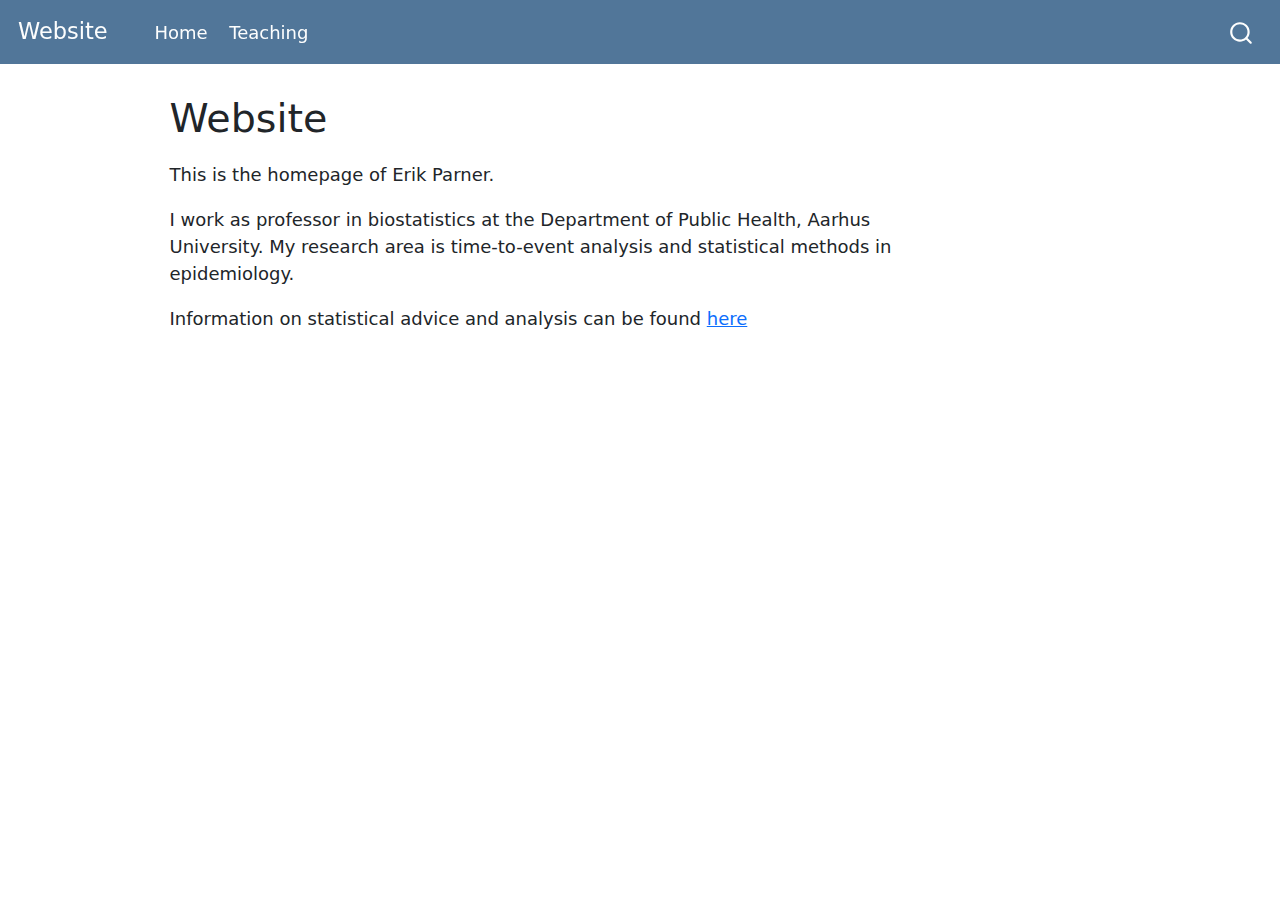
==== docs/index.html @ 359eaec0 "Revision" ====
<!DOCTYPE html>
<html xmlns="http://www.w3.org/1999/xhtml" lang="en" xml:lang="en"><head>

<meta charset="utf-8">
<meta name="generator" content="quarto-1.1.189">

<meta name="viewport" content="width=device-width, initial-scale=1.0, user-scalable=yes">


<title>Website</title>
<style>
code{white-space: pre-wrap;}
span.smallcaps{font-variant: small-caps;}
div.columns{display: flex; gap: min(4vw, 1.5em);}
div.column{flex: auto; overflow-x: auto;}
div.hanging-indent{margin-left: 1.5em; text-indent: -1.5em;}
ul.task-list{list-style: none;}
ul.task-list li input[type="checkbox"] {
  width: 0.8em;
  margin: 0 0.8em 0.2em -1.6em;
  vertical-align: middle;
}
</style>


<script src="site_libs/quarto-nav/quarto-nav.js"></script>
<script src="site_libs/quarto-nav/headroom.min.js"></script>
<script src="site_libs/clipboard/clipboard.min.js"></script>
<script src="site_libs/quarto-search/autocomplete.umd.js"></script>
<script src="site_libs/quarto-search/fuse.min.js"></script>
<script src="site_libs/quarto-search/quarto-search.js"></script>
<meta name="quarto:offset" content="./">
<script src="site_libs/quarto-html/quarto.js"></script>
<script src="site_libs/quarto-html/popper.min.js"></script>
<script src="site_libs/quarto-html/tippy.umd.min.js"></script>
<script src="site_libs/quarto-html/anchor.min.js"></script>
<link href="site_libs/quarto-html/tippy.css" rel="stylesheet">
<link href="site_libs/quarto-html/quarto-syntax-highlighting.css" rel="stylesheet" id="quarto-text-highlighting-styles">
<script src="site_libs/bootstrap/bootstrap.min.js"></script>
<link href="site_libs/bootstrap/bootstrap-icons.css" rel="stylesheet">
<link href="site_libs/bootstrap/bootstrap.min.css" rel="stylesheet" id="quarto-bootstrap" data-mode="light">
<script id="quarto-search-options" type="application/json">{
  "location": "navbar",
  "copy-button": false,
  "collapse-after": 3,
  "panel-placement": "end",
  "type": "overlay",
  "limit": 20,
  "language": {
    "search-no-results-text": "No results",
    "search-matching-documents-text": "matching documents",
    "search-copy-link-title": "Copy link to search",
    "search-hide-matches-text": "Hide additional matches",
    "search-more-match-text": "more match in this document",
    "search-more-matches-text": "more matches in this document",
    "search-clear-button-title": "Clear",
    "search-detached-cancel-button-title": "Cancel",
    "search-submit-button-title": "Submit"
  }
}</script>


<link rel="stylesheet" href="styles.css">
</head>

<body class="nav-fixed">

<div id="quarto-search-results"></div>
  <header id="quarto-header" class="headroom fixed-top">
    <nav class="navbar navbar-expand-lg navbar-dark ">
      <div class="navbar-container container-fluid">
      <div class="navbar-brand-container">
    <a class="navbar-brand" href="./index.html">
    <span class="navbar-title">Website</span>
    </a>
  </div>
          <button class="navbar-toggler" type="button" data-bs-toggle="collapse" data-bs-target="#navbarCollapse" aria-controls="navbarCollapse" aria-expanded="false" aria-label="Toggle navigation" onclick="if (window.quartoToggleHeadroom) { window.quartoToggleHeadroom(); }">
  <span class="navbar-toggler-icon"></span>
</button>
          <div class="collapse navbar-collapse" id="navbarCollapse">
            <ul class="navbar-nav navbar-nav-scroll me-auto">
  <li class="nav-item">
    <a class="nav-link active" href="./index.html" aria-current="page">Home</a>
  </li>  
  <li class="nav-item">
    <a class="nav-link" href="./teaching.html">Teaching</a>
  </li>  
</ul>
              <div id="quarto-search" class="" title="Search"></div>
          </div> <!-- /navcollapse -->
      </div> <!-- /container-fluid -->
    </nav>
</header>
<!-- content -->
<div id="quarto-content" class="quarto-container page-columns page-rows-contents page-layout-article page-navbar">
<!-- sidebar -->
<!-- margin-sidebar -->
    <div id="quarto-margin-sidebar" class="sidebar margin-sidebar">
        
    </div>
<!-- main -->
<main class="content" id="quarto-document-content">

<header id="title-block-header" class="quarto-title-block default">
<div class="quarto-title">
<h1 class="title">Website</h1>
</div>



<div class="quarto-title-meta">

    
    
  </div>
  

</header>

<p>This is the homepage of Erik Parner.</p>
<p>I work as professor in biostatistics at the Department of Public Health, Aarhus University. My research area is time-to-event analysis and statistical methods in epidemiology.</p>
<p>Information on statistical advice and analysis can be found <a href="https://erikparner.github.io/Saralyst/">here</a></p>



</main> <!-- /main -->
<script id="quarto-html-after-body" type="application/javascript">
window.document.addEventListener("DOMContentLoaded", function (event) {
  const toggleBodyColorMode = (bsSheetEl) => {
    const mode = bsSheetEl.getAttribute("data-mode");
    const bodyEl = window.document.querySelector("body");
    if (mode === "dark") {
      bodyEl.classList.add("quarto-dark");
      bodyEl.classList.remove("quarto-light");
    } else {
      bodyEl.classList.add("quarto-light");
      bodyEl.classList.remove("quarto-dark");
    }
  }
  const toggleBodyColorPrimary = () => {
    const bsSheetEl = window.document.querySelector("link#quarto-bootstrap");
    if (bsSheetEl) {
      toggleBodyColorMode(bsSheetEl);
    }
  }
  toggleBodyColorPrimary();  
  const icon = "";
  const anchorJS = new window.AnchorJS();
  anchorJS.options = {
    placement: 'right',
    icon: icon
  };
  anchorJS.add('.anchored');
  const clipboard = new window.ClipboardJS('.code-copy-button', {
    target: function(trigger) {
      return trigger.previousElementSibling;
    }
  });
  clipboard.on('success', function(e) {
    // button target
    const button = e.trigger;
    // don't keep focus
    button.blur();
    // flash "checked"
    button.classList.add('code-copy-button-checked');
    var currentTitle = button.getAttribute("title");
    button.setAttribute("title", "Copied!");
    setTimeout(function() {
      button.setAttribute("title", currentTitle);
      button.classList.remove('code-copy-button-checked');
    }, 1000);
    // clear code selection
    e.clearSelection();
  });
  function tippyHover(el, contentFn) {
    const config = {
      allowHTML: true,
      content: contentFn,
      maxWidth: 500,
      delay: 100,
      arrow: false,
      appendTo: function(el) {
          return el.parentElement;
      },
      interactive: true,
      interactiveBorder: 10,
      theme: 'quarto',
      placement: 'bottom-start'
    };
    window.tippy(el, config); 
  }
  const noterefs = window.document.querySelectorAll('a[role="doc-noteref"]');
  for (var i=0; i<noterefs.length; i++) {
    const ref = noterefs[i];
    tippyHover(ref, function() {
      // use id or data attribute instead here
      let href = ref.getAttribute('data-footnote-href') || ref.getAttribute('href');
      try { href = new URL(href).hash; } catch {}
      const id = href.replace(/^#\/?/, "");
      const note = window.document.getElementById(id);
      return note.innerHTML;
    });
  }
  var bibliorefs = window.document.querySelectorAll('a[role="doc-biblioref"]');
  for (var i=0; i<bibliorefs.length; i++) {
    const ref = bibliorefs[i];
    const cites = ref.parentNode.getAttribute('data-cites').split(' ');
    tippyHover(ref, function() {
      var popup = window.document.createElement('div');
      cites.forEach(function(cite) {
        var citeDiv = window.document.createElement('div');
        citeDiv.classList.add('hanging-indent');
        citeDiv.classList.add('csl-entry');
        var biblioDiv = window.document.getElementById('ref-' + cite);
        if (biblioDiv) {
          citeDiv.innerHTML = biblioDiv.innerHTML;
        }
        popup.appendChild(citeDiv);
      });
      return popup.innerHTML;
    });
  }
});
</script>
</div> <!-- /content -->



</body></html>
---- docs/site_libs/quarto-html/tippy.css ----
.tippy-box[data-animation=fade][data-state=hidden]{opacity:0}[data-tippy-root]{max-width:calc(100vw - 10px)}.tippy-box{position:relative;background-color:#333;color:#fff;border-radius:4px;font-size:14px;line-height:1.4;white-space:normal;outline:0;transition-property:transform,visibility,opacity}.tippy-box[data-placement^=top]>.tippy-arrow{bottom:0}.tippy-box[data-placement^=top]>.tippy-arrow:before{bottom:-7px;left:0;border-width:8px 8px 0;border-top-color:initial;transform-origin:center top}.tippy-box[data-placement^=bottom]>.tippy-arrow{top:0}.tippy-box[data-placement^=bottom]>.tippy-arrow:before{top:-7px;left:0;border-width:0 8px 8px;border-bottom-color:initial;transform-origin:center bottom}.tippy-box[data-placement^=left]>.tippy-arrow{right:0}.tippy-box[data-placement^=left]>.tippy-arrow:before{border-width:8px 0 8px 8px;border-left-color:initial;right:-7px;transform-origin:center left}.tippy-box[data-placement^=right]>.tippy-arrow{left:0}.tippy-box[data-placement^=right]>.tippy-arrow:before{left:-7px;border-width:8px 8px 8px 0;border-right-color:initial;transform-origin:center right}.tippy-box[data-inertia][data-state=visible]{transition-timing-function:cubic-bezier(.54,1.5,.38,1.11)}.tippy-arrow{width:16px;height:16px;color:#333}.tippy-arrow:before{content:"";position:absolute;border-color:transparent;border-style:solid}.tippy-content{position:relative;padding:5px 9px;z-index:1}
---- docs/site_libs/quarto-html/quarto-syntax-highlighting.css ----
/* quarto syntax highlight colors */
:root {
  --quarto-hl-ot-color: #003B4F;
  --quarto-hl-at-color: #657422;
  --quarto-hl-ss-color: #20794D;
  --quarto-hl-an-color: #5E5E5E;
  --quarto-hl-fu-color: #4758AB;
  --quarto-hl-st-color: #20794D;
  --quarto-hl-cf-color: #003B4F;
  --quarto-hl-op-color: #5E5E5E;
  --quarto-hl-er-color: #AD0000;
  --quarto-hl-bn-color: #AD0000;
  --quarto-hl-al-color: #AD0000;
  --quarto-hl-va-color: #111111;
  --quarto-hl-bu-color: inherit;
  --quarto-hl-ex-color: inherit;
  --quarto-hl-pp-color: #AD0000;
  --quarto-hl-in-color: #5E5E5E;
  --quarto-hl-vs-color: #20794D;
  --quarto-hl-wa-color: #5E5E5E;
  --quarto-hl-do-color: #5E5E5E;
  --quarto-hl-im-color: #00769E;
  --quarto-hl-ch-color: #20794D;
  --quarto-hl-dt-color: #AD0000;
  --quarto-hl-fl-color: #AD0000;
  --quarto-hl-co-color: #5E5E5E;
  --quarto-hl-cv-color: #5E5E5E;
  --quarto-hl-cn-color: #8f5902;
  --quarto-hl-sc-color: #5E5E5E;
  --quarto-hl-dv-color: #AD0000;
  --quarto-hl-kw-color: #003B4F;
}

/* other quarto variables */
:root {
  --quarto-font-monospace: SFMono-Regular, Menlo, Monaco, Consolas, "Liberation Mono", "Courier New", monospace;
}

pre > code.sourceCode > span {
  color: #003B4F;
}

code span {
  color: #003B4F;
}

code.sourceCode > span {
  color: #003B4F;
}

div.sourceCode,
div.sourceCode pre.sourceCode {
  color: #003B4F;
}

code span.ot {
  color: #003B4F;
}

code span.at {
  color: #657422;
}

code span.ss {
  color: #20794D;
}

code span.an {
  color: #5E5E5E;
}

code span.fu {
  color: #4758AB;
}

code span.st {
  color: #20794D;
}

code span.cf {
  color: #003B4F;
}

code span.op {
  color: #5E5E5E;
}

code span.er {
  color: #AD0000;
}

code span.bn {
  color: #AD0000;
}

code span.al {
  color: #AD0000;
}

code span.va {
  color: #111111;
}

code span.pp {
  color: #AD0000;
}

code span.in {
  color: #5E5E5E;
}

code span.vs {
  color: #20794D;
}

code span.wa {
  color: #5E5E5E;
  font-style: italic;
}

code span.do {
  color: #5E5E5E;
  font-style: italic;
}

code span.im {
  color: #00769E;
}

code span.ch {
  color: #20794D;
}

code span.dt {
  color: #AD0000;
}

code span.fl {
  color: #AD0000;
}

code span.co {
  color: #5E5E5E;
}

code span.cv {
  color: #5E5E5E;
  font-style: italic;
}

code span.cn {
  color: #8f5902;
}

code span.sc {
  color: #5E5E5E;
}

code span.dv {
  color: #AD0000;
}

code span.kw {
  color: #003B4F;
}

.prevent-inlining {
  content: "</";
}

/*# sourceMappingURL=debc5d5d77c3f9108843748ff7464032.css.map */
---- docs/styles.css ----
/* css styles */
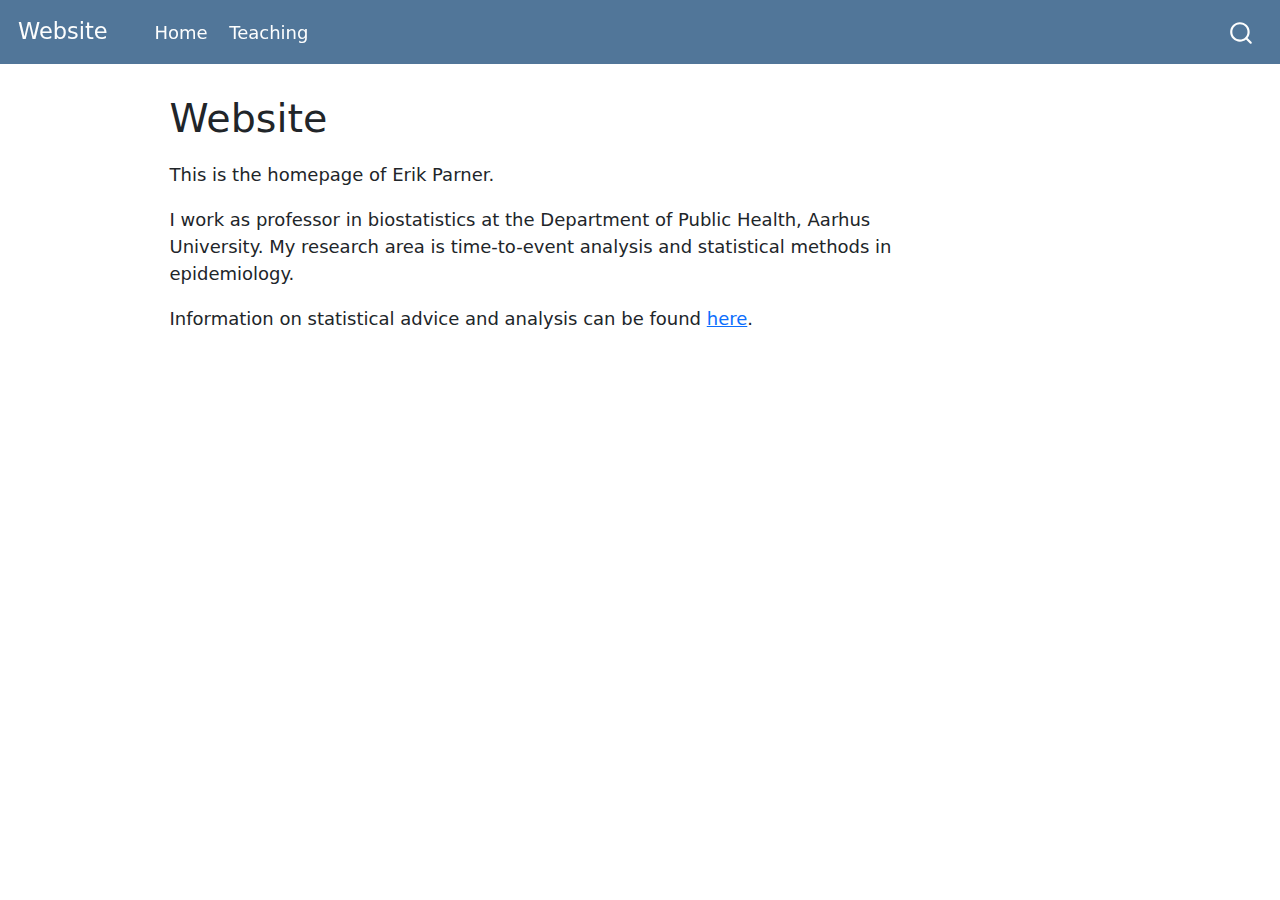
==== commit 6b2d3ff4: "text on mode" ====
--- a/docs/index.html
+++ b/docs/index.html
@@ -119,7 +119,7 @@
 
 <p>This is the homepage of Erik Parner.</p>
 <p>I work as professor in biostatistics at the Department of Public Health, Aarhus University. My research area is time-to-event analysis and statistical methods in epidemiology.</p>
-<p>Information on statistical advice and analysis can be found <a href="https://erikparner.github.io/Saralyst/">here</a></p>
+<p>Information on statistical advice and analysis can be found <a href="https://erikparner.github.io/Saralyst/">here</a>.</p>
 
 
 
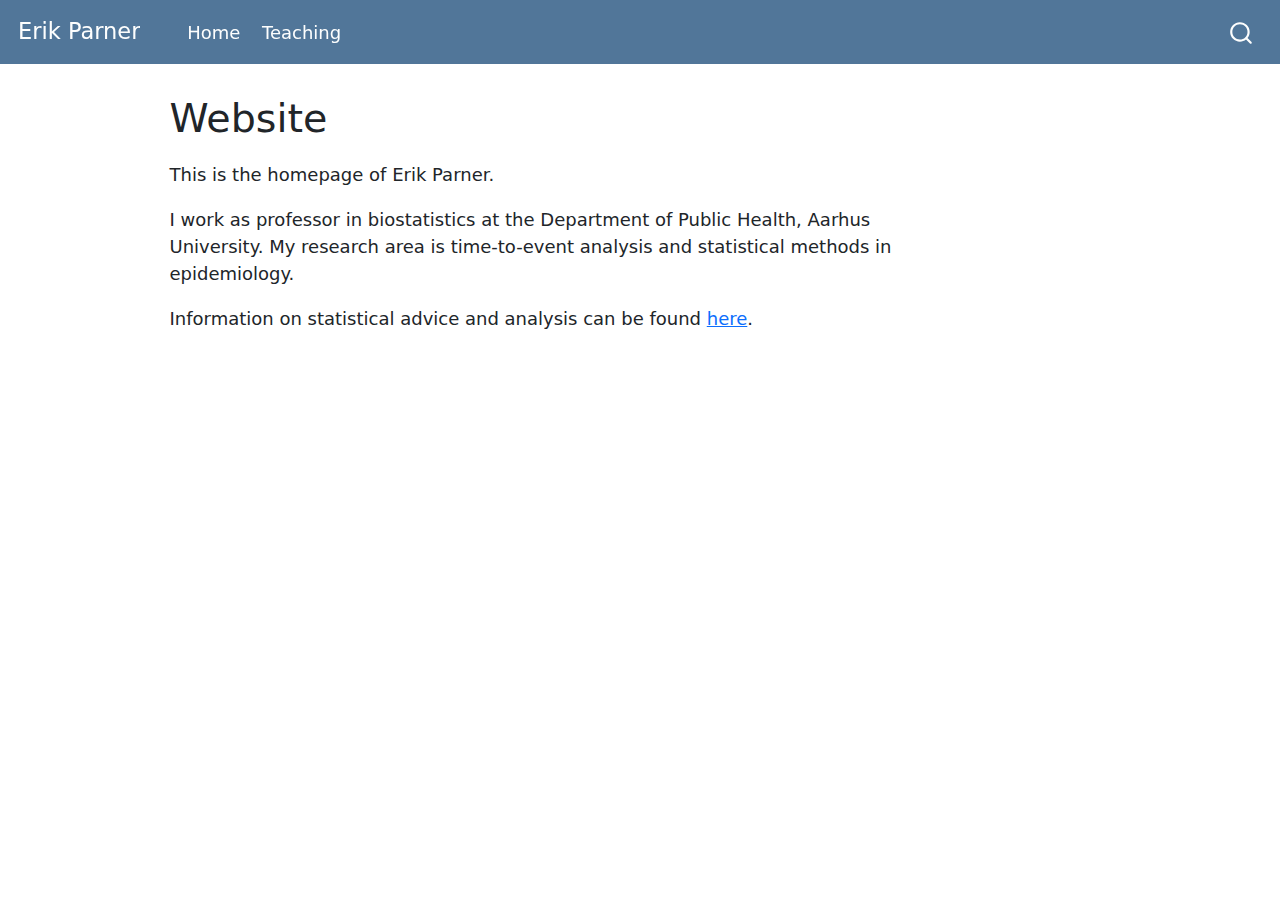
==== commit 39cb3eca: "xxx" ====
--- a/docs/index.html
+++ b/docs/index.html
@@ -7,7 +7,7 @@
 <meta name="viewport" content="width=device-width, initial-scale=1.0, user-scalable=yes">
 
 
-<title>Website</title>
+<title>Erik Parner - Website</title>
 <style>
 code{white-space: pre-wrap;}
 span.smallcaps{font-variant: small-caps;}
@@ -71,7 +71,7 @@
       <div class="navbar-container container-fluid">
       <div class="navbar-brand-container">
     <a class="navbar-brand" href="./index.html">
-    <span class="navbar-title">Website</span>
+    <span class="navbar-title">Erik Parner</span>
     </a>
   </div>
           <button class="navbar-toggler" type="button" data-bs-toggle="collapse" data-bs-target="#navbarCollapse" aria-controls="navbarCollapse" aria-expanded="false" aria-label="Toggle navigation" onclick="if (window.quartoToggleHeadroom) { window.quartoToggleHeadroom(); }">
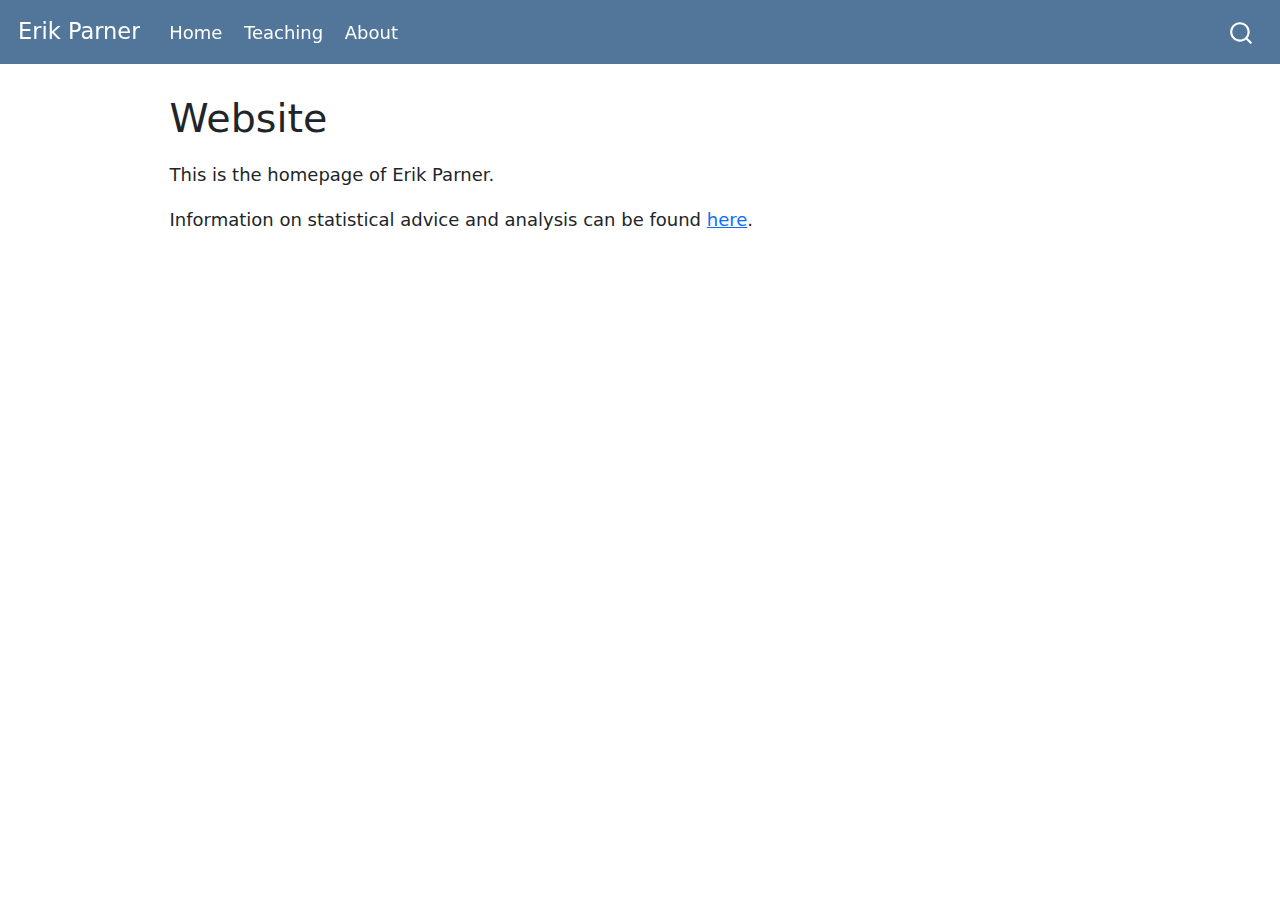
==== commit 0b52928b: "Adding about" ====
--- a/docs/index.html
+++ b/docs/index.html
@@ -2,7 +2,7 @@
 <html xmlns="http://www.w3.org/1999/xhtml" lang="en" xml:lang="en"><head>
 
 <meta charset="utf-8">
-<meta name="generator" content="quarto-1.1.189">
+<meta name="generator" content="quarto-1.0.36">
 
 <meta name="viewport" content="width=device-width, initial-scale=1.0, user-scalable=yes">
 
@@ -11,15 +11,10 @@
 <style>
 code{white-space: pre-wrap;}
 span.smallcaps{font-variant: small-caps;}
-div.columns{display: flex; gap: min(4vw, 1.5em);}
-div.column{flex: auto; overflow-x: auto;}
+span.underline{text-decoration: underline;}
+div.column{display: inline-block; vertical-align: top; width: 50%;}
 div.hanging-indent{margin-left: 1.5em; text-indent: -1.5em;}
 ul.task-list{list-style: none;}
-ul.task-list li input[type="checkbox"] {
-  width: 0.8em;
-  margin: 0 0.8em 0.2em -1.6em;
-  vertical-align: middle;
-}
 </style>
 
 
@@ -69,11 +64,9 @@
   <header id="quarto-header" class="headroom fixed-top">
     <nav class="navbar navbar-expand-lg navbar-dark ">
       <div class="navbar-container container-fluid">
-      <div class="navbar-brand-container">
-    <a class="navbar-brand" href="./index.html">
+      <a class="navbar-brand" href="./index.html">
     <span class="navbar-title">Erik Parner</span>
-    </a>
-  </div>
+  </a>
           <button class="navbar-toggler" type="button" data-bs-toggle="collapse" data-bs-target="#navbarCollapse" aria-controls="navbarCollapse" aria-expanded="false" aria-label="Toggle navigation" onclick="if (window.quartoToggleHeadroom) { window.quartoToggleHeadroom(); }">
   <span class="navbar-toggler-icon"></span>
 </button>
@@ -84,6 +77,9 @@
   </li>  
   <li class="nav-item">
     <a class="nav-link" href="./teaching.html">Teaching</a>
+  </li>  
+  <li class="nav-item">
+    <a class="nav-link" href="./about.html">About</a>
   </li>  
 </ul>
               <div id="quarto-search" class="" title="Search"></div>
@@ -118,7 +114,6 @@
 </header>
 
 <p>This is the homepage of Erik Parner.</p>
-<p>I work as professor in biostatistics at the Department of Public Health, Aarhus University. My research area is time-to-event analysis and statistical methods in epidemiology.</p>
 <p>Information on statistical advice and analysis can be found <a href="https://erikparner.github.io/Saralyst/">here</a>.</p>
 
 
@@ -193,8 +188,7 @@
   for (var i=0; i<noterefs.length; i++) {
     const ref = noterefs[i];
     tippyHover(ref, function() {
-      // use id or data attribute instead here
-      let href = ref.getAttribute('data-footnote-href') || ref.getAttribute('href');
+      let href = ref.getAttribute('href');
       try { href = new URL(href).hash; } catch {}
       const id = href.replace(/^#\/?/, "");
       const note = window.document.getElementById(id);
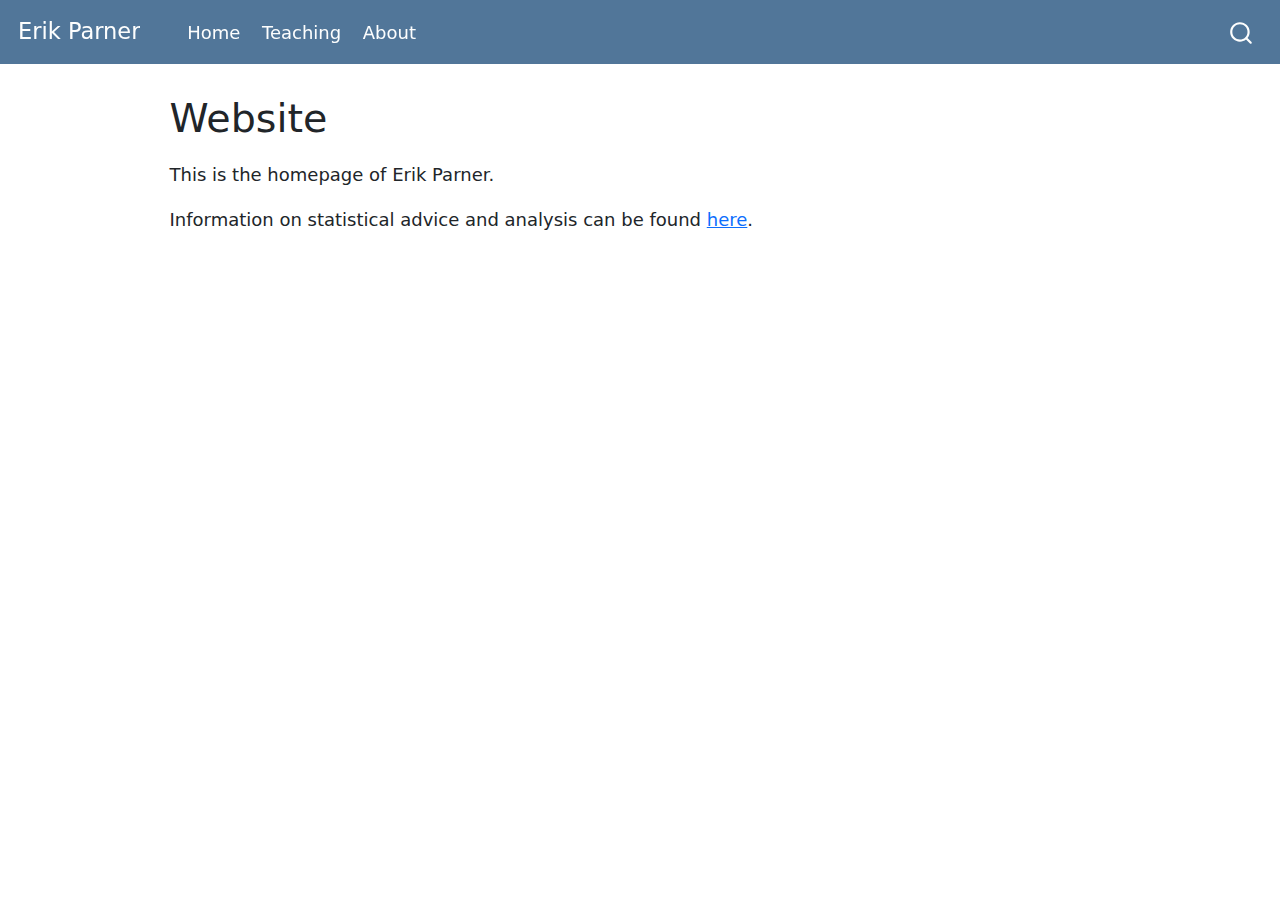
==== commit 965f4b01: "Adding QQ-generator" ====
--- a/docs/index.html
+++ b/docs/index.html
@@ -2,7 +2,7 @@
 <html xmlns="http://www.w3.org/1999/xhtml" lang="en" xml:lang="en"><head>
 
 <meta charset="utf-8">
-<meta name="generator" content="quarto-1.0.36">
+<meta name="generator" content="quarto-1.1.189">
 
 <meta name="viewport" content="width=device-width, initial-scale=1.0, user-scalable=yes">
 
@@ -11,10 +11,15 @@
 <style>
 code{white-space: pre-wrap;}
 span.smallcaps{font-variant: small-caps;}
-span.underline{text-decoration: underline;}
-div.column{display: inline-block; vertical-align: top; width: 50%;}
+div.columns{display: flex; gap: min(4vw, 1.5em);}
+div.column{flex: auto; overflow-x: auto;}
 div.hanging-indent{margin-left: 1.5em; text-indent: -1.5em;}
 ul.task-list{list-style: none;}
+ul.task-list li input[type="checkbox"] {
+  width: 0.8em;
+  margin: 0 0.8em 0.2em -1.6em;
+  vertical-align: middle;
+}
 </style>
 
 
@@ -64,9 +69,11 @@
   <header id="quarto-header" class="headroom fixed-top">
     <nav class="navbar navbar-expand-lg navbar-dark ">
       <div class="navbar-container container-fluid">
-      <a class="navbar-brand" href="./index.html">
+      <div class="navbar-brand-container">
+    <a class="navbar-brand" href="./index.html">
     <span class="navbar-title">Erik Parner</span>
-  </a>
+    </a>
+  </div>
           <button class="navbar-toggler" type="button" data-bs-toggle="collapse" data-bs-target="#navbarCollapse" aria-controls="navbarCollapse" aria-expanded="false" aria-label="Toggle navigation" onclick="if (window.quartoToggleHeadroom) { window.quartoToggleHeadroom(); }">
   <span class="navbar-toggler-icon"></span>
 </button>
@@ -188,7 +195,8 @@
   for (var i=0; i<noterefs.length; i++) {
     const ref = noterefs[i];
     tippyHover(ref, function() {
-      let href = ref.getAttribute('href');
+      // use id or data attribute instead here
+      let href = ref.getAttribute('data-footnote-href') || ref.getAttribute('href');
       try { href = new URL(href).hash; } catch {}
       const id = href.replace(/^#\/?/, "");
       const note = window.document.getElementById(id);
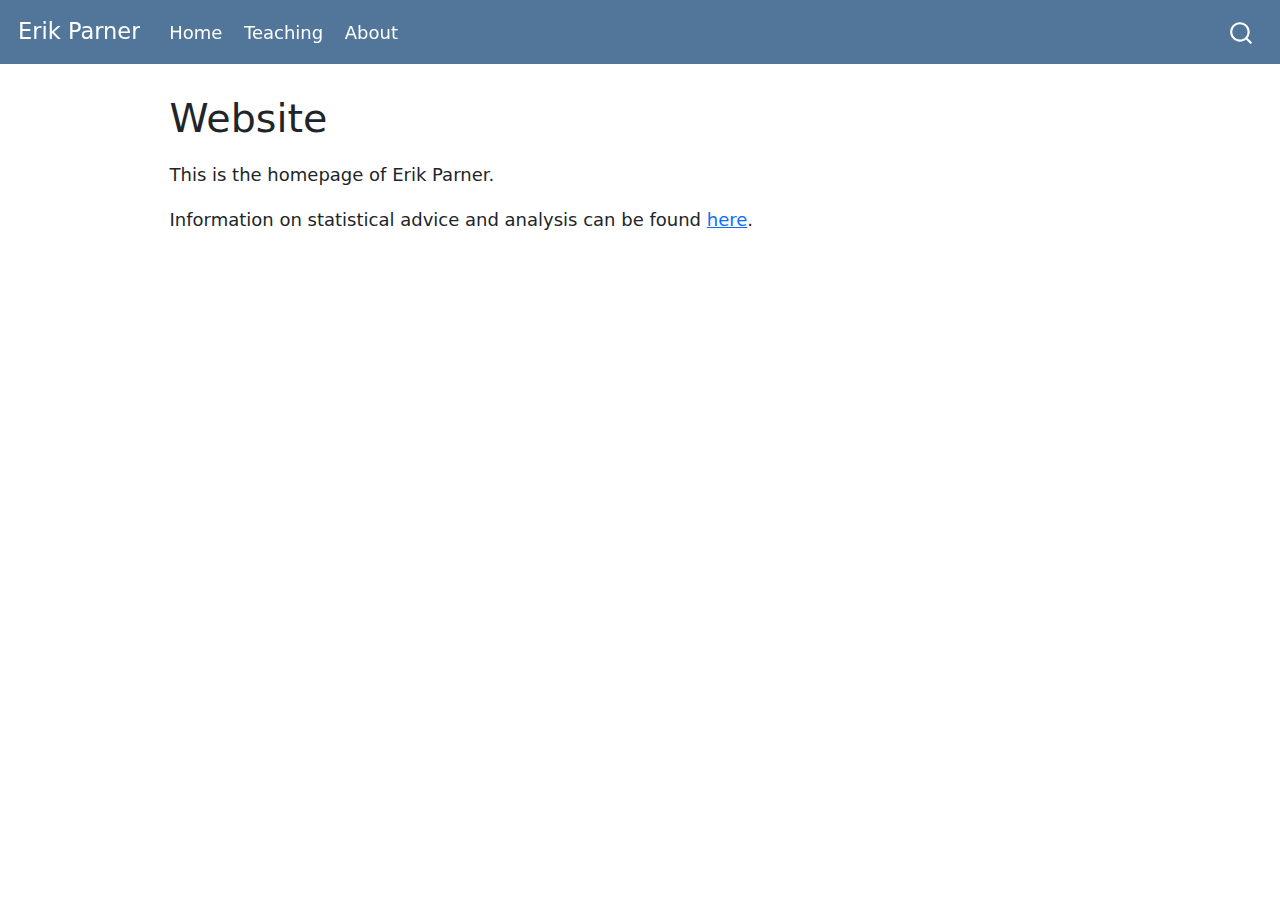
==== commit 89c62299: "Photo" ====
--- a/docs/index.html
+++ b/docs/index.html
@@ -2,7 +2,7 @@
 <html xmlns="http://www.w3.org/1999/xhtml" lang="en" xml:lang="en"><head>
 
 <meta charset="utf-8">
-<meta name="generator" content="quarto-1.1.189">
+<meta name="generator" content="quarto-1.0.36">
 
 <meta name="viewport" content="width=device-width, initial-scale=1.0, user-scalable=yes">
 
@@ -11,15 +11,10 @@
 <style>
 code{white-space: pre-wrap;}
 span.smallcaps{font-variant: small-caps;}
-div.columns{display: flex; gap: min(4vw, 1.5em);}
-div.column{flex: auto; overflow-x: auto;}
+span.underline{text-decoration: underline;}
+div.column{display: inline-block; vertical-align: top; width: 50%;}
 div.hanging-indent{margin-left: 1.5em; text-indent: -1.5em;}
 ul.task-list{list-style: none;}
-ul.task-list li input[type="checkbox"] {
-  width: 0.8em;
-  margin: 0 0.8em 0.2em -1.6em;
-  vertical-align: middle;
-}
 </style>
 
 
@@ -69,11 +64,9 @@
   <header id="quarto-header" class="headroom fixed-top">
     <nav class="navbar navbar-expand-lg navbar-dark ">
       <div class="navbar-container container-fluid">
-      <div class="navbar-brand-container">
-    <a class="navbar-brand" href="./index.html">
+      <a class="navbar-brand" href="./index.html">
     <span class="navbar-title">Erik Parner</span>
-    </a>
-  </div>
+  </a>
           <button class="navbar-toggler" type="button" data-bs-toggle="collapse" data-bs-target="#navbarCollapse" aria-controls="navbarCollapse" aria-expanded="false" aria-label="Toggle navigation" onclick="if (window.quartoToggleHeadroom) { window.quartoToggleHeadroom(); }">
   <span class="navbar-toggler-icon"></span>
 </button>
@@ -195,8 +188,7 @@
   for (var i=0; i<noterefs.length; i++) {
     const ref = noterefs[i];
     tippyHover(ref, function() {
-      // use id or data attribute instead here
-      let href = ref.getAttribute('data-footnote-href') || ref.getAttribute('href');
+      let href = ref.getAttribute('href');
       try { href = new URL(href).hash; } catch {}
       const id = href.replace(/^#\/?/, "");
       const note = window.document.getElementById(id);
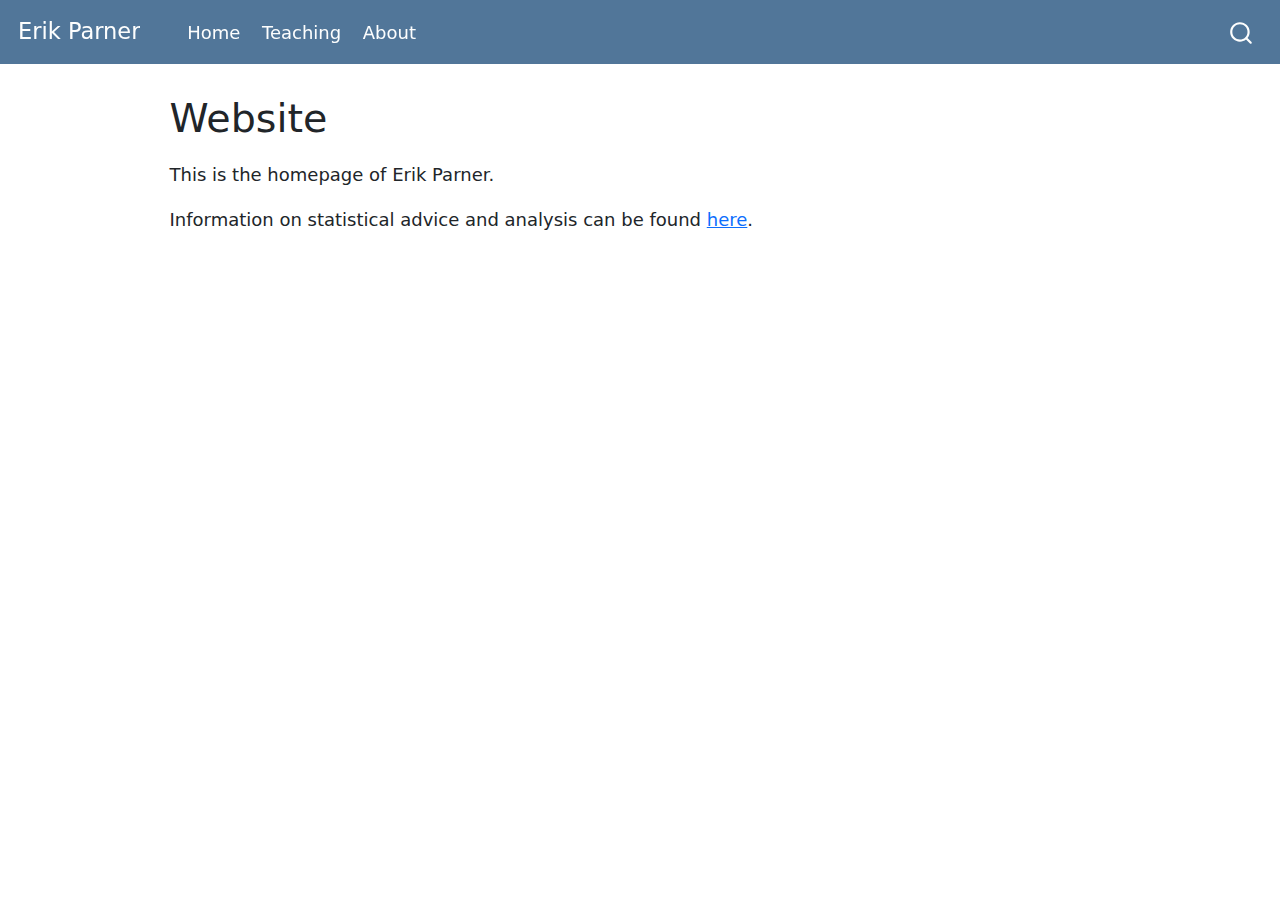
==== commit 298fb2f2: "Update qq app" ====
--- a/docs/index.html
+++ b/docs/index.html
@@ -2,7 +2,7 @@
 <html xmlns="http://www.w3.org/1999/xhtml" lang="en" xml:lang="en"><head>
 
 <meta charset="utf-8">
-<meta name="generator" content="quarto-1.0.36">
+<meta name="generator" content="quarto-1.1.189">
 
 <meta name="viewport" content="width=device-width, initial-scale=1.0, user-scalable=yes">
 
@@ -11,10 +11,15 @@
 <style>
 code{white-space: pre-wrap;}
 span.smallcaps{font-variant: small-caps;}
-span.underline{text-decoration: underline;}
-div.column{display: inline-block; vertical-align: top; width: 50%;}
+div.columns{display: flex; gap: min(4vw, 1.5em);}
+div.column{flex: auto; overflow-x: auto;}
 div.hanging-indent{margin-left: 1.5em; text-indent: -1.5em;}
 ul.task-list{list-style: none;}
+ul.task-list li input[type="checkbox"] {
+  width: 0.8em;
+  margin: 0 0.8em 0.2em -1.6em;
+  vertical-align: middle;
+}
 </style>
 
 
@@ -64,9 +69,11 @@
   <header id="quarto-header" class="headroom fixed-top">
     <nav class="navbar navbar-expand-lg navbar-dark ">
       <div class="navbar-container container-fluid">
-      <a class="navbar-brand" href="./index.html">
+      <div class="navbar-brand-container">
+    <a class="navbar-brand" href="./index.html">
     <span class="navbar-title">Erik Parner</span>
-  </a>
+    </a>
+  </div>
           <button class="navbar-toggler" type="button" data-bs-toggle="collapse" data-bs-target="#navbarCollapse" aria-controls="navbarCollapse" aria-expanded="false" aria-label="Toggle navigation" onclick="if (window.quartoToggleHeadroom) { window.quartoToggleHeadroom(); }">
   <span class="navbar-toggler-icon"></span>
 </button>
@@ -188,7 +195,8 @@
   for (var i=0; i<noterefs.length; i++) {
     const ref = noterefs[i];
     tippyHover(ref, function() {
-      let href = ref.getAttribute('href');
+      // use id or data attribute instead here
+      let href = ref.getAttribute('data-footnote-href') || ref.getAttribute('href');
       try { href = new URL(href).hash; } catch {}
       const id = href.replace(/^#\/?/, "");
       const note = window.document.getElementById(id);
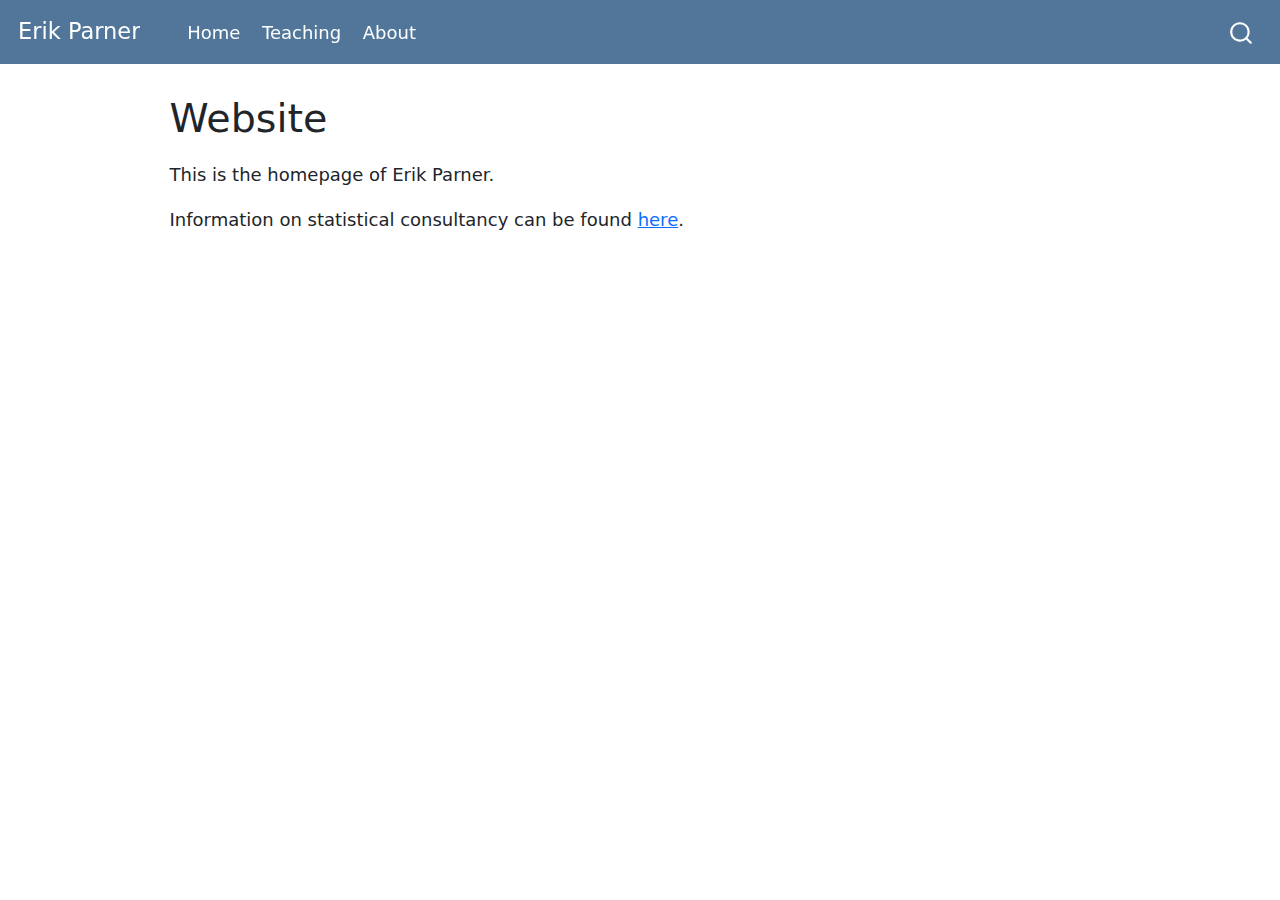
